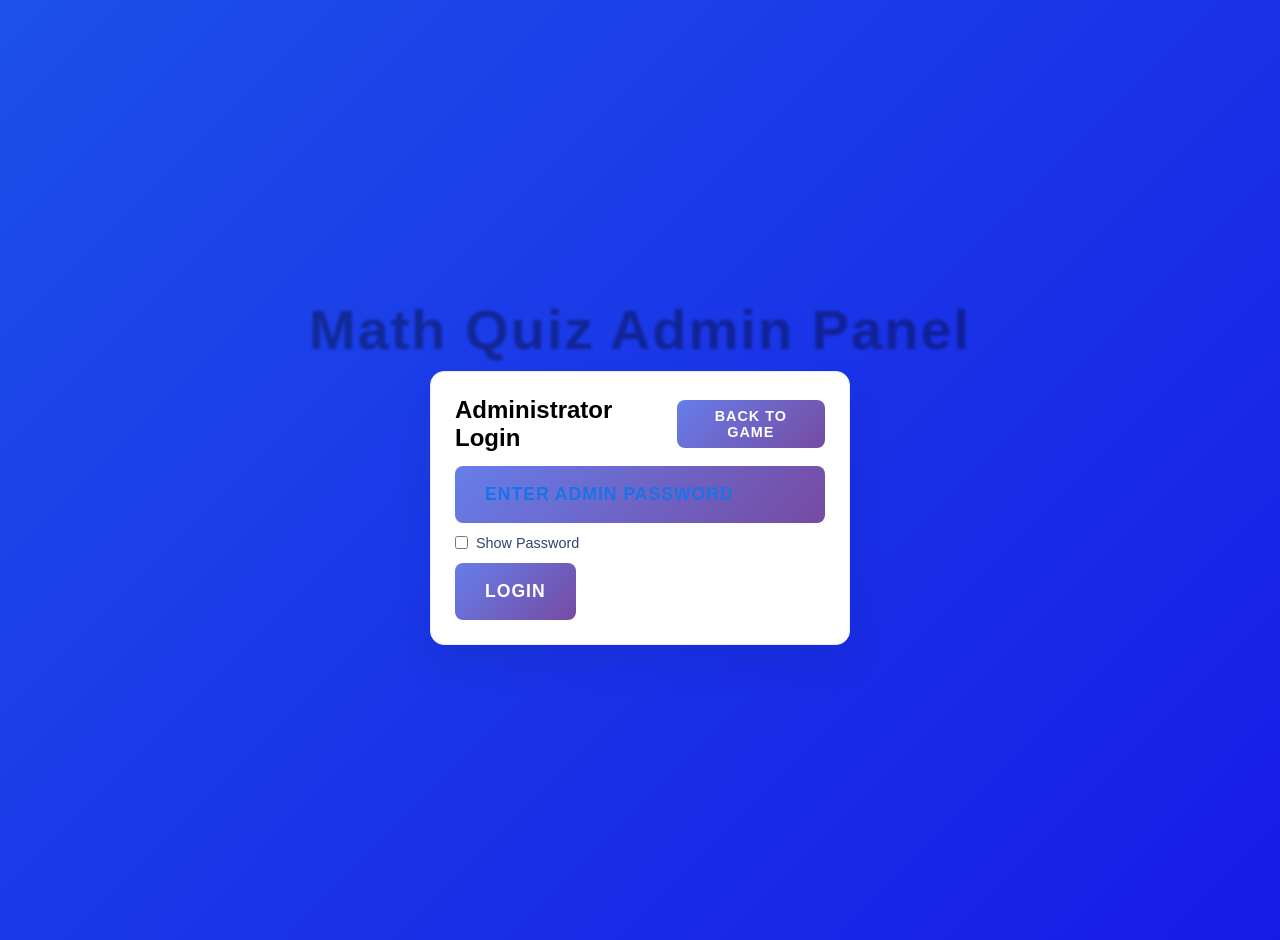
==== admin.html @ 68b77ab8 "Add files via upload" ====
<!DOCTYPE html>
<html lang="en">
<head>
    <meta charset="UTF-8">
    <meta name="viewport" content="width=device-width, initial-scale=1.0">
    <title>Hangman Admin Panel</title>
    <link rel="stylesheet" href="style.css">
</head>
<body class="admin-body">
    <div class="container admin-container">
        <h1 class="menu-title admin-panel-title">Math Quiz Admin Panel</h1>
        <div class="menu-content admin-login-card" style="max-width:420px;margin:0 auto;">
            <div style="display:flex;justify-content:space-between;align-items:center;margin-bottom:14px;">
                <h2>Administrator Login</h2>
                <button class="menu-btn menu-btn-secondary" onclick="backToGame()" style="padding: 8px 14px; font-size: .9rem;">Back to Game</button>
            </div>
            <input type="password" id="admin-password" placeholder="Enter admin password" class="menu-btn admin-input" style="width:100%;margin-bottom:12px;">
            <div style="display:flex; align-items:center; gap:8px; margin-bottom:12px;">
                <input type="checkbox" id="show-password-checkbox" onchange="toggleAdminPassword()" />
                <label for="show-password-checkbox" style="font-size:.9rem; color:#34426e;">Show Password</label>
            </div>
            <button class="menu-btn" onclick="adminLogin()">Login</button>
            <p id="login-error" class="error-text">Incorrect password.</p>
        </div>
        <div id="admin-panel" class="admin-panel-card" style="display:none;">
            <div style="display:flex;justify-content:space-between;align-items:center;margin-bottom:14px;">
                <h2>Manage Questions</h2>
                <button class="menu-btn menu-btn-secondary" onclick="backToGame()" style="padding: 8px 14px; font-size: .9rem;">Back to Game</button>
            </div>
            <div class="d-flex" style="margin-bottom:12px;align-items:center;gap:10px;">
                <label for="difficulty-select" class="admin-label">Difficulty:</label>
                <select id="difficulty-select" class="menu-btn admin-select" style="width:auto;">
                    <option value="easy">Easy</option>
                    <option value="normal" selected>Normal</option>
                    <option value="hard">Hard</option>
                </select>
            </div>
            <input type="text" id="new-word" placeholder="Correct Answer" class="menu-btn admin-input" style="width:100%;margin-bottom:10px;">
            <input type="text" id="new-hint" placeholder="Question" class="menu-btn admin-input" style="width:100%;margin-bottom:10px;">
            <button class="menu-btn menu-btn-primary" onclick="addWord()">Add Question</button>
            <div class="question-summary" style="margin-bottom:12px;">
                <strong>Showing questions for difficulty: </strong>
                <span id="current-difficulty" style="font-weight:700;color:#1a73e8;">Normal</span>
            </div>
            <ul id="word-list" class="admin-list"></ul>
            <h2 style="margin-top:30px;">Leaderboard</h2>
            <div style="display:flex; gap:10px; margin-bottom:10px;">
                <button class="menu-btn" onclick="loadLeaderboard()">Refresh Leaderboard</button>
                <button class="menu-btn menu-btn-secondary" onclick="clearLeaderboardAdmin()">Clear Leaderboard</button>
            </div>
            <table id="leaderboard-table" style="width:100%;margin-top:10px;border-collapse:collapse;">
                <thead>
                    <tr style="background:#eee;"><th>Rank</th><th>Name</th><th>Score</th></tr>
                </thead>
                <tbody></tbody>
            </table>
        </div>
    </div>
    <script src="admin.js"></script>
</body>
</html>
---- style.css ----
* {
    margin: 0;
    padding: 0;
    box-sizing: border-box;
}

body {
    font-family: 'Segoe UI', Tahoma, Geneva, Verdana, sans-serif;
    background: linear-gradient(135deg, #1d50e9 0%, #171be6 100%);
    display: flex;
    justify-content: center;
    align-items: center;
    min-height: 100vh;
    padding: 20px;
}

.container {
    width: 100%;
    max-width: 900px;
    position: relative;
    display: flex;
    justify-content: center;
    align-items: center;
    min-height: 100vh;
}

.game-screen, .menu-screen {
    margin: auto;
}

/* Menu Screen Styles */
.menu-screen {
    background: white;
    border-radius: 15px;
    padding: 60px 40px;
    box-shadow: 0 20px 60px rgba(0, 0, 0, 0.3);
    text-align: center;
    animation: slideIn 0.5s ease-out;
}

.menu-content {
    max-width: 500px;
    margin: 0 auto;
}

.menu-title {
    font-size: 3.5em;
    background: linear-gradient(135deg, #667eea 0%, #764ba2 100%);
    -webkit-background-clip: text;
    -webkit-text-fill-color: transparent;
    background-clip: text;
    margin-bottom: 10px;
    letter-spacing: 2px;
}

.admin-panel-title {
    background: none;
    color: #ff8b00;
    text-shadow: 0 1px 3px rgba(0, 0, 0, 0.35);
}

.admin-panel-card, .admin-login-card {
    background: #ffffff;
    border-radius: 14px;
    padding: 24px;
    box-shadow: 0 18px 36px rgba(16, 35, 96, 0.12);
    border: 1px solid #e6ecff;
    width: 100%;
    max-width: 720px;
    margin: 18px auto;
}

.admin-body {
    min-height: 100vh;
    display: flex;
    justify-content: center;
    align-items: center;
    background: linear-gradient(135deg, #1d50e9 0%, #171be6 100%);
}

.admin-container {
    width: 100%;
    max-width: 900px;
    display: flex;
    flex-direction: column;
    align-items: center;
    justify-content: center;
}

.admin-input {
    border: 1px solid #cbd7ff;
    border-radius: 10px;
    padding: 12px 14px;
    font-size: 1rem;
    background: #f7faff;
}

.admin-input::placeholder {
    color: #1a73e8; /* change placeholder color for admin password prompt */
    opacity: 1;
}

.admin-select {
    border: 1px solid #cbd7ff;
    border-radius: 8px;
    background: white;
    padding: 10px;
    color: #333;
}

.admin-label {
    font-weight: 700;
    color: #34426e;
}

.admin-list {
    margin-top: 14px;
    list-style: none;
    padding: 0;
    display: grid;
    gap: 10px;
}

.admin-list li {
    padding: 10px 14px;
    border: 1px solid #dbe5ff;
    border-radius: 10px;
    background: #f8fbff;
    color: #22315f;
    font-weight: 600;
}

.question-card {
    display: flex;
    flex-direction: column;
    gap: 8px;
}

.question-header {
    display: flex;
    justify-content: space-between;
    align-items: center;
    font-size: 0.98rem;
    color: #1f3e8b;
}

.question-role {
    font-weight: 700;
    margin-right: 8px;
}

.answer-row {
    font-size: 0.96rem;
    color: #2a396d;
}

.difficulty-badge {
    background: #1a73e8;
    color: #fff;
    font-size: 0.75rem;
    padding: 2px 8px;
    border-radius: 10px;
    font-weight: 700;
    text-transform: uppercase;
}


.menu-btn-primary {
    background: linear-gradient(135deg, #4bb5f7 0%, #3a86f9 100%);
    color: white;
}

.menu-btn-secondary {
    background: linear-gradient(135deg, #ff9c78 0%, #ff5f6d 100%);
    color: white;
}

.error-text {
    color: #e74c3c;
    margin-top: 8px;
    display: none;
}

@media (max-width: 768px) {
    .game-area {
        grid-template-columns: 1fr;
        gap: 30px;
    }

    font-size: 1.2em;
    color: #666;
    margin-bottom: 40px;
    font-weight: 500;
}

.keyboard {
    display: grid;
    grid-template-columns: repeat(3, minmax(0, 1fr));
    gap: 8px;
    margin-top: 14px;
}

.keyboard-btn {
    padding: 14px 0;
    border: 1px solid #507ef8;
    background: #4f75ff;
    color: #fff;
    font-size: 1.1rem;
    font-weight: 700;
    border-radius: 10px;
    cursor: pointer;
    transition: all 0.2s ease;
}

.keyboard-btn:hover {
    background: #3b6df5;
    transform: translateY(-1px);
}

.keyboard-submit-btn {
    grid-column: span 3;
    background: linear-gradient(135deg, #ff9f43, #ff6b6b);
}

.menu-buttons {
    display: flex;
    flex-direction: column;
    gap: 15px;
}

.menu-btn {
    padding: 18px 30px;
    font-size: 1.1em;
    background: linear-gradient(135deg, #667eea 0%, #764ba2 100%);
    color: white;
    border: none;
    border-radius: 8px;
    cursor: pointer;
    font-weight: 600;
    transition: all 0.3s ease;
    text-transform: uppercase;
    letter-spacing: 1px;
}

.menu-btn.admin-icon {
    width: 52px;
    height: 52px;
    padding: 0;
    font-size: 1.4rem;
    text-transform: none;
    display: flex;
    align-items: center;
    justify-content: center;
    border-radius: 50%;
    margin: 0 auto;
}

.menu-btn.admin-icon:hover {
    transform: translateY(-3px) scale(1.04);
    box-shadow: 0 10px 20px rgba(102, 126, 234, 0.5);
}

.menu-btn:hover {
    transform: translateY(-3px);
    box-shadow: 0 10px 25px rgba(102, 126, 234, 0.4);
}

.menu-btn:active {
    transform: translateY(-1px);
}

/* Modal Styles */
.modal {
    display: none;
    position: fixed;
    z-index: 1000;
    left: 0;
    top: 0;
    width: 100%;
    height: 100%;
    background-color: rgba(0, 0, 0, 0.5);
    animation: fadeIn 0.3s ease;
}

.modal.show {
    display: flex;
    justify-content: center;
    align-items: center;
}

.modal-content {
    background-color: white;
    padding: 40px;
    border-radius: 15px;
    box-shadow: 0 20px 60px rgba(0, 0, 0, 0.3);
    max-width: 500px;
    width: 90%;
    position: relative;
    max-height: 80vh;
    overflow-y: auto;
    animation: slideUp 0.3s ease-out;
}

.modal-content h2 {
    color: #333;
    margin-bottom: 25px;
    font-size: 1.8em;
}

.modal-content ul {
    list-style: none;
    color: #555;
    line-height: 1.8;
}

.modal-content li {
    padding: 10px 0;
    padding-left: 30px;
    position: relative;
    font-size: 1.05em;
}

.modal-content li:before {
    content: "✓";
    position: absolute;
    left: 0;
    color: #667eea;
    font-weight: bold;
    font-size: 1.2em;
}

.close-btn {
    position: absolute;
    right: 20px;
    top: 20px;
    font-size: 2em;
    font-weight: bold;
    color: #999;
    cursor: pointer;
    transition: color 0.2s;
}

.close-btn:hover {
    color: #333;
}

.difficulty-options {
    display: flex;
    flex-direction: column;
    gap: 15px;
    margin-top: 20px;
}

.difficulty-btn {
    padding: 15px 20px;
    font-size: 1em;
    background: #f0f0f0;
    color: #333;
    border: 2px solid #ddd;
    border-radius: 8px;
    cursor: pointer;
    font-weight: 600;
    transition: all 0.3s ease;
}

.difficulty-btn:hover {
    border-color: #667eea;
    background: #f5f7ff;
}

.difficulty-btn.active {
    background: linear-gradient(135deg, #667eea 0%, #764ba2 100%);
    color: white;
    border-color: #667eea;
}

/* Game Screen Styles */
.game-screen {
    background: white;
    border-radius: 15px;
    padding: 40px;
    box-shadow: 0 20px 60px rgba(0, 0, 0, 0.3);
    animation: slideIn 0.5s ease-out;
}

.top-controls {
    display: flex;
    justify-content: space-between;
    align-items: center;
    margin-bottom: 20px;
}

.back-btn {
    background: #ccc;
    color: #333;
    border: none;
    padding: 10px 20px;
    border-radius: 5px;
    cursor: pointer;
    font-weight: 600;
    transition: all 0.3s ease;
}

.back-btn:hover {
    background: #999;
    color: white;
}

.sound-btn {
    background: #667eea;
    color: white;
    border: none;
    padding: 10px 15px;
    border-radius: 5px;
    cursor: pointer;
    font-size: 1.2em;
    transition: all 0.3s ease;
    min-width: 45px;
}

.sound-btn:hover {
    background: #764ba2;
    transform: scale(1.1);
}

.sound-btn.muted {
    background: #e74c3c;
    opacity: 0.7;
}

.game-content {
    width: 100%;
}

h1 {
    text-align: center;
    color: #333;
    margin-bottom: 20px;
    font-size: 2.5em;
}

.game-stats {
    display: flex;
    justify-content: center;
    gap: 40px;
    margin-bottom: 25px;
    padding: 15px;
    background: #f0f4ff;
    border-radius: 8px;
}

.stat-item {
    display: flex;
    align-items: center;
    gap: 10px;
    font-weight: 600;
}

.stat-label {
    color: #667eea;
    font-size: 1.1em;
}

.stat-value {
    color: #333;
    font-size: 1.5em;
    font-weight: bold;
    min-width: 60px;
    transition: color 0.2s ease;
}

#timer {
    color: #27ae60;
}

.game-area {
    display: grid;
    grid-template-columns: 1fr;
    gap: 30px;
    margin-bottom: 30px;
    justify-items: center;
}

.hangman-section {
    display: none !important;
}

.hangman-section {
    display: none;
    flex-direction: column;
    align-items: center;
    justify-content: center;
}

.hangman-svg {
    width: 200px;
    height: 250px;
    border: 2px solid #ddd;
    border-radius: 10px;
    padding: 10px;
    background: #f9f9f9;
}

.hangman-display {
    margin-top: 20px;
    text-align: center;
}

.hangman-display p {
    font-size: 1.2em;
    color: #333;
    font-weight: 600;
}

#wrong-count {
    color: #e74c3c;
    font-weight: bold;
    font-size: 1.3em;
}

.game-section {
    display: flex;
    flex-direction: column;
    justify-content: flex-start;
}

.word-display {
    display: flex;
    flex-wrap: wrap;
    gap: 0;
    justify-content: center;
    margin-bottom: 30px;
    min-height: 60px;
    align-items: center;
}

.letter {
    display: inline-flex;
    justify-content: center;
    align-items: center;
    width: 40px;
    height: 50px;
    background: #667eea;
    color: white;
    font-size: 1.5em;
    font-weight: bold;
    border: 2px solid #555;
    border-radius: 5px;
    min-width: 40px;
}

.letter.hidden {
    background: #ddd;
    color: #999;
    border-color: #999;
}

.hint-section {
    margin-bottom: 25px;
    padding: 15px;
    background: #f0f4ff;
    border-left: 4px solid #667eea;
    border-radius: 5px;
}

.hint-section p {
    font-size: 1em;
    color: #333;
}

#hint-text {
    font-weight: 600;
    color: #667eea;
}

.question-display {
    text-align: center;
    font-size: 2.4em;
    font-weight: 800;
    color: #1b2f5a;
    padding: 30px 20px;
    background: linear-gradient(135deg, #f2f9ff 0%, #dfeaef 100%);
    border: 2px solid #d9e8ff;
    border-radius: 16px;
    margin-bottom: 25px;
    box-shadow: 0 10px 20px rgba(46, 106, 223, 0.2);
    min-height: 100px;
    display: flex;
    align-items: center;
    justify-content: center;
    text-align: center;
    line-height: 1.2;
}

.answer-input {
    display: flex;
    gap: 10px;
    justify-content: center;
    margin-bottom: 20px;
}

.answer-input input {
    width: 180px;
    padding: 12px 14px;
    font-size: 1.05em;
    border: 2px solid #99c0ff;
    border-radius: 10px;
    outline: none;
    box-shadow: inset 0 2px 8px rgba(24, 40, 92, 0.08);
    transition: border-color 0.25s ease, box-shadow 0.25s ease;
}

.answer-input input:focus {
    border-color: #667eea;
    box-shadow: 0 0 8px rgba(102, 126, 234, 0.3);
}

.answer-input button {
    padding: 12px 22px;
    font-size: 1.02em;
    font-weight: 700;
    background: linear-gradient(135deg, #4cb5f5 0%, #4a8ee8 100%);
    color: white;
    border: none;
    border-radius: 10px;
    cursor: pointer;
    box-shadow: 0 6px 16px rgba(75, 152, 228, 0.35);
    transition: transform 0.2s ease, box-shadow 0.2s ease;
}

.answer-input button:hover {
    transform: translateY(-2px);
    box-shadow: 0 10px 20px rgba(75, 152, 228, 0.45);
}

.answer-input button:active {
    transform: translateY(0);
    box-shadow: 0 5px 12px rgba(75, 152, 228, 0.3);
}

.keyboard {
    display: grid;
    grid-template-columns: repeat(auto-fit, minmax(35px, 1fr));
    gap: 8px;
    margin-bottom: 25px;
    max-width: 100%;
}

.key-btn {
    padding: 8px;
    background: #667eea;
    color: white;
    border: none;
    border-radius: 5px;
    cursor: pointer;
    font-weight: 600;
    font-size: 0.9em;
    transition: all 0.2s ease;
}

.key-btn:hover:not(:disabled) {
    background: #764ba2;
    transform: scale(1.05);
}

.key-btn:disabled {
    background: #ccc;
    color: #666;
    cursor: not-allowed;
    opacity: 0.6;
}

.game-status {
    text-align: center;
    font-size: 1.5em;
    font-weight: bold;
    margin-bottom: 20px;
    min-height: 30px;
}

.status-win {
    color: #27ae60;
}

.status-lose {
    color: #e74c3c;
}

.btn {
    padding: 12px 30px;
    font-size: 1em;
    border: none;
    border-radius: 8px;
    cursor: pointer;
    font-weight: 600;
    transition: all 0.3s ease;
}

.btn-restart {
    background: #667eea;
    color: white;
    width: 100%;
    margin-top: 20px;
}

.btn-restart:hover {
    background: #764ba2;
    transform: translateY(-2px);
    box-shadow: 0 5px 15px rgba(102, 126, 234, 0.4);
}

.game-footer {
    margin-top: 25px;
}

/* Results Modal Styles */
.results-content {
    text-align: center;
}

.end-menu-content {
    text-align: center;
    max-width: 500px;
}

.end-title {
    font-size: 3em;
    margin-bottom: 40px;
    text-shadow: 2px 2px 4px rgba(0,0,0,0.1);
    animation: slideDown 0.5s ease-out;
}

@keyframes slideDown {
    from {
        opacity: 0;
        transform: translateY(-30px);
    }
    to {
        opacity: 1;
        transform: translateY(0);
    }
}

.results-content h2 {
    margin-bottom: 30px;
    font-size: 2em;
}

.result-stats {
    display: grid;
    grid-template-columns: repeat(3, 1fr);
    gap: 20px;
    margin-bottom: 30px;
}

.result-stat {
    background: #f9f9f9;
    padding: 20px;
    border-radius: 8px;
    border: 2px solid #e0e0e0;
}

.result-label {
    display: block;
    color: #666;
    font-size: 0.95em;
    margin-bottom: 8px;
    text-transform: uppercase;
    letter-spacing: 1px;
}

.result-value {
    display: block;
    color: #667eea;
    font-size: 2em;
    font-weight: bold;
}

.result-message {
    background: linear-gradient(135deg, #667eea 0%, #764ba2 100%);
    color: white;
    padding: 20px;
    border-radius: 8px;
    margin-bottom: 25px;
    font-size: 1.2em;
    font-weight: 600;
    min-height: 40px;
    display: flex;
    align-items: center;
    justify-content: center;
}

.result-message.timeout {
    background: linear-gradient(135deg, #f39c12 0%, #e74c3c 100%);
}

/* Leaderboard Styles */
.leaderboard-content {
    max-width: 600px;
    max-height: 70vh;
    overflow-y: auto;
}

.leaderboard-content h2 {
    text-align: center;
    font-size: 2em;
    margin-bottom: 25px;
}

.leaderboard-filters {
    display: flex;
    gap: 10px;
    justify-content: center;
    margin-bottom: 20px;
    flex-wrap: wrap;
}

.leaderboard-filter-btn {
    padding: 8px 16px;
    border: 2px solid #667eea;
    background: white;
    color: #667eea;
    border-radius: 20px;
    cursor: pointer;
    font-weight: 600;
    transition: all 0.3s ease;
}

.leaderboard-filter-btn:hover {
    background: #667eea;
    color: white;
}

.leaderboard-filter-btn.active {
    background: linear-gradient(135deg, #667eea 0%, #764ba2 100%);
    color: white;
    border-color: #764ba2;
}

.leaderboard-table {
    margin-bottom: 25px;
}

.leaderboard-row {
    display: grid;
    grid-template-columns: 50px 1fr 80px 100px 80px;
    gap: 15px;
    padding: 12px;
    background: #f9f9f9;
    border-radius: 5px;
    margin-bottom: 8px;
    align-items: center;
    font-weight: 500;
}

.leaderboard-row.header {
    background: linear-gradient(135deg, #667eea 0%, #764ba2 100%);
    color: white;
    font-weight: 600;
    margin-bottom: 15px;
}

.leaderboard-rank {
    text-align: center;
    font-weight: bold;
    min-width: 40px;
}

.leaderboard-rank.first {
    font-size: 1.3em;
}

.leaderboard-name {
    overflow: hidden;
    text-overflow: ellipsis;
    white-space: nowrap;
}

.leaderboard-score {
    text-align: center;
    color: #667eea;
    font-weight: bold;
}

.leaderboard-difficulty {
    text-align: center;
    font-size: 0.9em;
    color: #666;
}

.leaderboard-date {
    text-align: center;
    font-size: 0.85em;
    color: #999;
}

.leaderboard-empty {
    text-align: center;
    padding: 40px 20px;
    color: #999;
    font-size: 1.1em;
}

.name-input-section {
    background: #f0f4ff;
    padding: 15px;
    border-radius: 8px;
    margin-bottom: 20px;
}

.name-input-section label {
    display: block;
    margin-bottom: 8px;
    font-weight: 600;
    color: #333;
}

.name-input-section input {
    width: 100%;
    padding: 10px;
    border: 2px solid #667eea;
    border-radius: 5px;
    font-size: 1em;
    font-family: inherit;
    box-sizing: border-box;
}

.name-input-section input:focus {
    outline: none;
    border-color: #764ba2;
    box-shadow: 0 0 5px rgba(102, 126, 234, 0.3);
}

.results-buttons {
    display: flex;
    gap: 15px;
    justify-content: center;
    flex-wrap: wrap;
}

.results-buttons .menu-btn {
    flex: 1;
    min-width: 150px;
    max-width: 200px;
}

.end-menu-buttons {
    display: flex;
    gap: 20px;
    justify-content: center;
    flex-wrap: wrap;
    margin-top: 40px;
}

.end-menu-btn {
    padding: 16px 32px;
    font-size: 1.2em;
    font-weight: 700;
    border: none;
    border-radius: 10px;
    cursor: pointer;
    transition: all 0.3s ease;
    text-transform: uppercase;
    letter-spacing: 1px;
    min-width: 180px;
    box-shadow: 0 4px 15px rgba(0,0,0,0.2);
}

.play-again-btn {
    background: linear-gradient(135deg, #667eea 0%, #764ba2 100%);
    color: white;
}

.play-again-btn:hover {
    transform: translateY(-2px);
    box-shadow: 0 6px 20px rgba(102, 126, 234, 0.4);
}

.continue-btn {
    background: linear-gradient(135deg, #4CAF50 0%, #45a049 100%);
    color: white;
}

.continue-btn:hover {
    transform: translateY(-2px);
    box-shadow: 0 6px 20px rgba(76, 175, 80, 0.4);
}

.back-menu-btn {
    background: linear-gradient(135deg, #f093fb 0%, #f5576c 100%);
    color: white;
}

.back-menu-btn:hover {
    transform: translateY(-2px);
    box-shadow: 0 6px 20px rgba(245, 87, 108, 0.4);
}

.end-menu-btn:active {
    transform: translateY(0);
}

/* Animations */
@keyframes slideIn {
    from {
        opacity: 0;
        transform: translateY(20px);
    }
    to {
        opacity: 1;
        transform: translateY(0);
    }
}

@keyframes slideUp {
    from {
        opacity: 0;
        transform: translateY(50px);
    }
    to {
        opacity: 1;
        transform: translateY(0);
    }
}

@keyframes fadeIn {
    from {
        opacity: 0;
    }
    to {
        opacity: 1;
    }
}

@media (max-width: 768px) {
    .game-area {
        grid-template-columns: 1fr;
        gap: 18px;
    }

    h1 {
        font-size: 1.8em;
    }

    .game-content {
        padding: 12px;
    }

    .stat-item {
        gap: 4px;
    }

    .game-stats {
        flex-direction: column;
        align-items: center;
        gap: 10px;
    }

    .question-display {
        font-size: 1.8em;
        min-height: 110px;
        padding: 18px 12px;
    }

    .answer-input {
        flex-direction: column;
        gap: 8px;
    }

    .answer-input input {
        width: 100%;
    }

    .answer-input button {
        width: 100%;
    }

    .keyboard {
        grid-template-columns: repeat(auto-fit, minmax(34px, 1fr));
    }

    .menu-title {
        font-size: 2.2em;
    }

    .menu-btn {
        padding: 12px 16px;
        font-size: 0.95em;
    }

    .admin-panel-card,
    .admin-login-card,
    .menu-screen,
    .game-screen {
        margin: 12px;
        width: auto;
    }

    .result-stats {
        grid-template-columns: 1fr;
    }
}
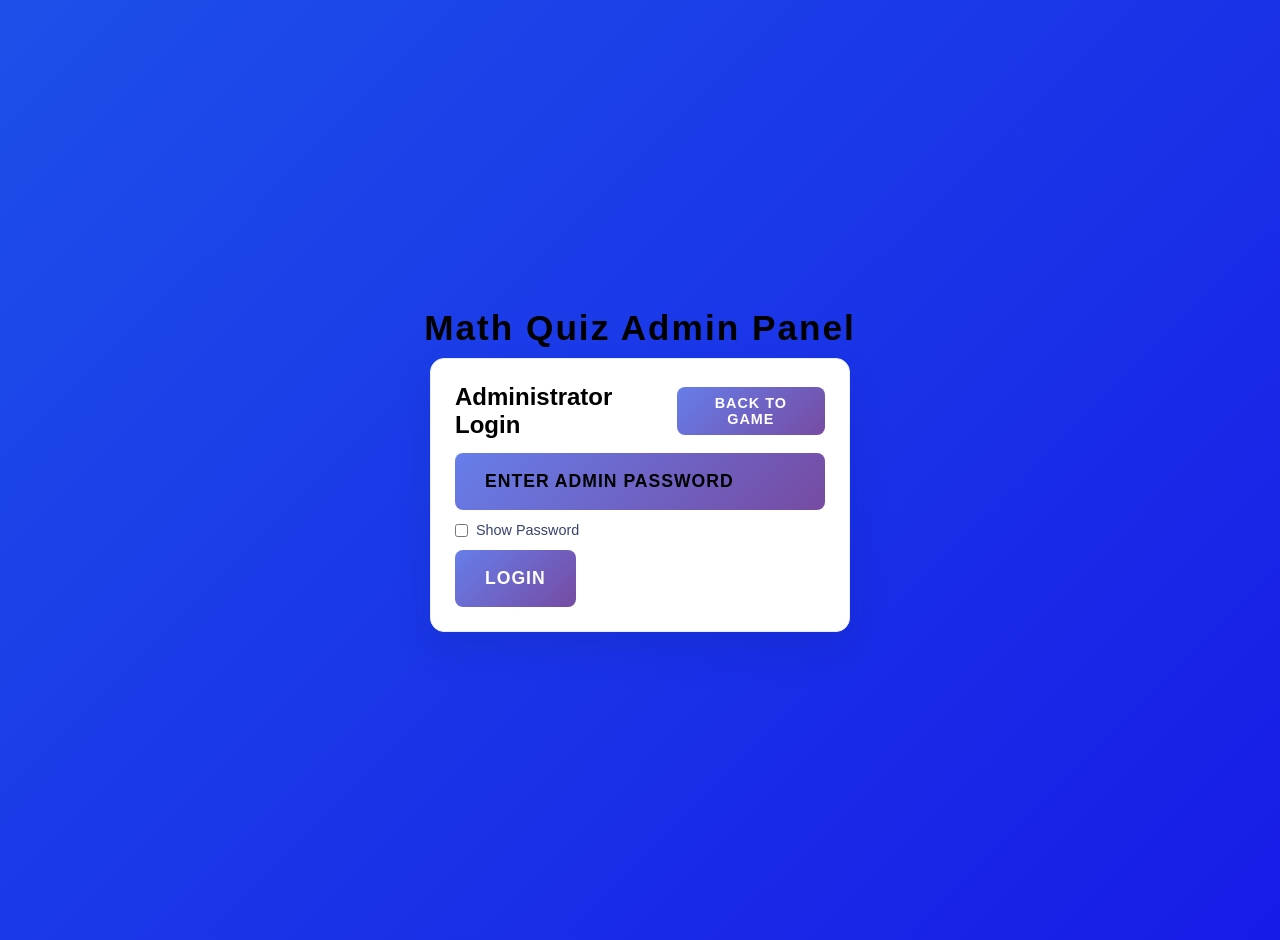
==== commit 8911ebca: "Add files via upload" ====
--- a/admin.html
+++ b/admin.html
@@ -35,6 +35,7 @@
                     <option value="hard">Hard</option>
                 </select>
             </div>
+            <input type="number" id="new-level" placeholder="Question Level (1, 2, 3...)" class="menu-btn admin-input" style="width:100%;margin-bottom:10px;" min="1" value="1">
             <input type="text" id="new-word" placeholder="Correct Answer" class="menu-btn admin-input" style="width:100%;margin-bottom:10px;">
             <input type="text" id="new-hint" placeholder="Question" class="menu-btn admin-input" style="width:100%;margin-bottom:10px;">
             <button class="menu-btn menu-btn-primary" onclick="addWord()">Add Question</button>
@@ -54,8 +55,52 @@
                 </thead>
                 <tbody></tbody>
             </table>
+            
+            <h2 style="margin-top:30px;">Scoring System Configuration</h2>
+            <div style="background:#f0f4ff; padding:15px; border-radius:8px; margin-bottom:15px;">
+                <div style="margin-bottom:15px;">
+                    <label class="admin-label">Base Score (Correct Answer):</label>
+                    <input type="number" id="base-score-correct" class="menu-btn admin-input" style="width:100%;margin-bottom:8px;">
+                </div>
+                <div style="margin-bottom:15px;">
+                    <label class="admin-label">Attempt Penalty (per wrong attempt):</label>
+                    <input type="number" id="attempt-penalty" class="menu-btn admin-input" style="width:100%;margin-bottom:8px;">
+                </div>
+                <div style="margin-bottom:15px;">
+                    <label class="admin-label">Time Bonus (points per second - hard only):</label>
+                    <input type="number" id="time-bonus" class="menu-btn admin-input" style="width:100%;margin-bottom:8px;">
+                </div>
+                <div style="margin-bottom:15px;">
+                    <label class="admin-label">Level Multiplier Increment (per level):</label>
+                    <input type="number" id="level-multiplier" class="menu-btn admin-input" step="0.1" style="width:100%;margin-bottom:8px;">
+                </div>
+                <div style="margin-bottom:15px;">
+                    <label class="admin-label">Difficulty Multipliers:</label>
+                    <div style="display:grid; grid-template-columns:1fr 1fr 1fr; gap:10px;">
+                        <div>
+                            <label style="font-size:0.9em;">Easy:</label>
+                            <input type="number" id="multiplier-easy" class="menu-btn admin-input" step="0.1" style="width:100%;">
+                        </div>
+                        <div>
+                            <label style="font-size:0.9em;">Normal:</label>
+                            <input type="number" id="multiplier-normal" class="menu-btn admin-input" step="0.1" style="width:100%;">
+                        </div>
+                        <div>
+                            <label style="font-size:0.9em;">Hard:</label>
+                            <input type="number" id="multiplier-hard" class="menu-btn admin-input" step="0.1" style="width:100%;">
+                        </div>
+                    </div>
+                </div>
+                <button class="menu-btn menu-btn-primary" onclick="loadScoringConfig()" style="width:100%;margin-bottom:8px;">📋 Load Current Config</button>
+                <button class="menu-btn" onclick="saveScoringConfig()" style="width:100%;">💾 Save Scoring Config</button>
+            </div>
+            <div id="scoring-display" style="background:#f9f9f9; padding:15px; border-radius:8px; border-left:4px solid #1a73e8;">
+                <h3 style="margin-top:0;color:#1a73e8;">Current Scoring Settings:</h3>
+                <pre id="scoring-preview" style="font-size:0.9em; max-height:200px; overflow-y:auto;"></pre>
+            </div>
         </div>
     </div>
+    <script src="scoring-config.js"></script>
     <script src="admin.js"></script>
 </body>
 </html>
--- a/style.css
+++ b/style.css
@@ -22,6 +22,7 @@
     justify-content: center;
     align-items: center;
     min-height: 100vh;
+    margin: 0 auto;
 }
 
 .game-screen, .menu-screen {
@@ -32,15 +33,18 @@
 .menu-screen {
     background: white;
     border-radius: 15px;
-    padding: 60px 40px;
+    padding: 50px 40px;
     box-shadow: 0 20px 60px rgba(0, 0, 0, 0.3);
     text-align: center;
     animation: slideIn 0.5s ease-out;
+    max-height: 100vh;
+    overflow-y: auto;
 }
 
 .menu-content {
-    max-width: 500px;
+    max-width: 100%;
     margin: 0 auto;
+    width: 100%;
 }
 
 .menu-title {
@@ -54,9 +58,13 @@
 }
 
 .admin-panel-title {
-    background: none;
-    color: #ff8b00;
-    text-shadow: 0 1px 3px rgba(0, 0, 0, 0.35);
+    background: none !important;
+    color: black !important;
+    font-weight: bold;
+    font-size: 2.2em;
+    -webkit-background-clip: unset !important;
+    -webkit-text-fill-color: black !important;
+    background-clip: unset !important;
 }
 
 .admin-panel-card, .admin-login-card {
@@ -96,7 +104,7 @@
 }
 
 .admin-input::placeholder {
-    color: #1a73e8; /* change placeholder color for admin password prompt */
+    color: black;
     opacity: 1;
 }
 
@@ -290,7 +298,7 @@
 
 .modal-content {
     background-color: white;
-    padding: 40px;
+    padding: 35px;
     border-radius: 15px;
     box-shadow: 0 20px 60px rgba(0, 0, 0, 0.3);
     max-width: 500px;
@@ -378,27 +386,32 @@
 .game-screen {
     background: white;
     border-radius: 15px;
-    padding: 40px;
+    padding: 30px;
     box-shadow: 0 20px 60px rgba(0, 0, 0, 0.3);
     animation: slideIn 0.5s ease-out;
+    max-height: 100vh;
+    overflow-y: auto;
 }
 
 .top-controls {
     display: flex;
     justify-content: space-between;
     align-items: center;
-    margin-bottom: 20px;
+    margin-bottom: 15px;
+    gap: 10px;
 }
 
 .back-btn {
     background: #ccc;
     color: #333;
     border: none;
-    padding: 10px 20px;
+    padding: 8px 15px;
     border-radius: 5px;
     cursor: pointer;
     font-weight: 600;
     transition: all 0.3s ease;
+    font-size: 0.9em;
+    white-space: nowrap;
 }
 
 .back-btn:hover {
@@ -410,12 +423,16 @@
     background: #667eea;
     color: white;
     border: none;
-    padding: 10px 15px;
+    padding: 8px 12px;
     border-radius: 5px;
     cursor: pointer;
-    font-size: 1.2em;
+    font-size: 1.1em;
     transition: all 0.3s ease;
-    min-width: 45px;
+    min-width: 38px;
+    height: 38px;
+    display: flex;
+    align-items: center;
+    justify-content: center;
 }
 
 .sound-btn:hover {
@@ -430,21 +447,24 @@
 
 .game-content {
     width: 100%;
+    display: flex;
+    flex-direction: column;
+    max-width: 100%;
 }
 
 h1 {
     text-align: center;
     color: #333;
+    margin-bottom: 15px;
+    font-size: 2.2em;
+}
+
+.game-stats {
+    display: flex;
+    justify-content: center;
+    gap: 25px;
     margin-bottom: 20px;
-    font-size: 2.5em;
-}
-
-.game-stats {
-    display: flex;
-    justify-content: center;
-    gap: 40px;
-    margin-bottom: 25px;
-    padding: 15px;
+    padding: 12px 10px;
     background: #f0f4ff;
     border-radius: 8px;
 }
@@ -458,14 +478,14 @@
 
 .stat-label {
     color: #667eea;
-    font-size: 1.1em;
+    font-size: 1em;
 }
 
 .stat-value {
     color: #333;
-    font-size: 1.5em;
+    font-size: 1.3em;
     font-weight: bold;
-    min-width: 60px;
+    min-width: 50px;
     transition: color 0.2s ease;
 }
 
@@ -575,21 +595,22 @@
 
 .question-display {
     text-align: center;
-    font-size: 2.4em;
+    font-size: 2em;
     font-weight: 800;
     color: #1b2f5a;
-    padding: 30px 20px;
+    padding: 20px 15px;
     background: linear-gradient(135deg, #f2f9ff 0%, #dfeaef 100%);
     border: 2px solid #d9e8ff;
-    border-radius: 16px;
-    margin-bottom: 25px;
+    border-radius: 12px;
+    margin-bottom: 20px;
     box-shadow: 0 10px 20px rgba(46, 106, 223, 0.2);
-    min-height: 100px;
+    min-height: 90px;
     display: flex;
     align-items: center;
     justify-content: center;
     text-align: center;
     line-height: 1.2;
+    word-wrap: break-word;
 }
 
 .answer-input {
@@ -600,11 +621,11 @@
 }
 
 .answer-input input {
-    width: 180px;
-    padding: 12px 14px;
-    font-size: 1.05em;
+    width: 200px;
+    padding: 11px 12px;
+    font-size: 1em;
     border: 2px solid #99c0ff;
-    border-radius: 10px;
+    border-radius: 8px;
     outline: none;
     box-shadow: inset 0 2px 8px rgba(24, 40, 92, 0.08);
     transition: border-color 0.25s ease, box-shadow 0.25s ease;
@@ -616,13 +637,13 @@
 }
 
 .answer-input button {
-    padding: 12px 22px;
-    font-size: 1.02em;
+    padding: 11px 20px;
+    font-size: 0.95em;
     font-weight: 700;
     background: linear-gradient(135deg, #4cb5f5 0%, #4a8ee8 100%);
     color: white;
     border: none;
-    border-radius: 10px;
+    border-radius: 8px;
     cursor: pointer;
     box-shadow: 0 6px 16px rgba(75, 152, 228, 0.35);
     transition: transform 0.2s ease, box-shadow 0.2s ease;
@@ -796,7 +817,7 @@
 
 /* Leaderboard Styles */
 .leaderboard-content {
-    max-width: 600px;
+    max-width: 100%;
     max-height: 70vh;
     overflow-y: auto;
 }
@@ -1033,54 +1054,108 @@
 }
 
 @media (max-width: 768px) {
+    body {
+        padding: 8px;
+    }
+
+    .container {
+        min-height: auto;
+    }
+
+    .game-screen {
+        padding: 16px;
+        border-radius: 10px;
+        max-height: calc(100vh - 16px);
+    }
+
+    .menu-screen {
+        padding: 30px 20px;
+        margin: 10px;
+    }
+
     .game-area {
         grid-template-columns: 1fr;
-        gap: 18px;
+        gap: 12px;
     }
 
     h1 {
-        font-size: 1.8em;
+        font-size: 1.6em;
+        margin-bottom: 12px;
     }
 
     .game-content {
-        padding: 12px;
+        padding: 0;
     }
 
     .stat-item {
-        gap: 4px;
+        gap: 3px;
     }
 
     .game-stats {
-        flex-direction: column;
+        flex-direction: row;
         align-items: center;
-        gap: 10px;
+        gap: 12px;
+        padding: 10px 8px;
+        justify-content: space-around;
+    }
+
+    .stat-label {
+        font-size: 0.9em;
+    }
+
+    .stat-value {
+        font-size: 1.2em;
+        min-width: 45px;
     }
 
     .question-display {
-        font-size: 1.8em;
-        min-height: 110px;
-        padding: 18px 12px;
+        font-size: 1.5em;
+        min-height: 80px;
+        padding: 15px 12px;
+        margin-bottom: 15px;
     }
 
     .answer-input {
         flex-direction: column;
         gap: 8px;
+        margin-bottom: 15px;
     }
 
     .answer-input input {
         width: 100%;
+        font-size: 16px;
+        padding: 10px 10px;
     }
 
     .answer-input button {
         width: 100%;
-    }
-
-    .keyboard {
-        grid-template-columns: repeat(auto-fit, minmax(34px, 1fr));
+        padding: 12px 10px;
+    }
+
+    .hangman-display p {
+        font-size: 1em;
+    }
+
+    #wrong-count {
+        font-size: 1.1em;
+    }
+
+    .game-status {
+        font-size: 1.1em;
+        margin-bottom: 15px;
+    }
+
+    .top-controls {
+        margin-bottom: 10px;
     }
 
     .menu-title {
-        font-size: 2.2em;
+        font-size: 2em;
+    }
+
+    .menu-subtitle {
+        font-size: 1em;
+        margin-bottom: 25px;
     }
 
     .menu-btn {
@@ -1090,13 +1165,187 @@
 
     .admin-panel-card,
     .admin-login-card,
-    .menu-screen,
-    .game-screen {
-        margin: 12px;
-        width: auto;
+    .menu-screen {
+        margin: 10px;
+        width: calc(100% - 20px);
+        padding: 20px;
+        border-radius: 12px;
+    }
+
+    .modal-content {
+        width: 95%;
+        padding: 25px;
+        border-radius: 12px;
+        max-height: 85vh;
+    }
+
+    .modal-content h2 {
+        font-size: 1.5em;
+        margin-bottom: 20px;
     }
 
     .result-stats {
         grid-template-columns: 1fr;
-    }
-}
+        gap: 15px;
+    }
+
+    .end-menu-buttons {
+        flex-direction: column;
+        gap: 12px;
+        margin-top: 25px;
+    }
+
+    .end-menu-btn {
+        width: 100%;
+        min-width: 100%;
+        padding: 14px 16px;
+        font-size: 1em;
+    }
+
+    .leaderboard-row {
+        grid-template-columns: 40px 1fr 60px 80px 60px;
+        gap: 8px;
+        padding: 10px;
+        font-size: 0.9em;
+    }
+
+    .leaderboard-filters {
+        gap: 6px;
+    }
+
+    .leaderboard-filter-btn {
+        padding: 6px 12px;
+        font-size: 0.85em;
+    }
+}
+
+@media (max-width: 480px) {
+    .game-screen {
+        padding: 12px;
+    }
+
+    .menu-screen {
+        padding: 20px 15px;
+    }
+
+    h1 {
+        font-size: 1.4em;
+        margin-bottom: 10px;
+    }
+
+    .menu-title {
+        font-size: 1.6em;
+    }
+
+    .menu-subtitle {
+        font-size: 0.9em;
+    }
+
+    .game-stats {
+        gap: 10px;
+        padding: 8px 6px;
+    }
+
+    .stat-label {
+        font-size: 0.85em;
+    }
+
+    .stat-value {
+        font-size: 1.1em;
+        min-width: 40px;
+    }
+
+    .question-display {
+        font-size: 1.3em;
+        min-height: 75px;
+        padding: 12px 10px;
+        margin-bottom: 12px;
+    }
+
+    .answer-input {
+        gap: 6px;
+        margin-bottom: 12px;
+    }
+
+    .answer-input input {
+        padding: 9px 8px;
+        font-size: 15px;
+    }
+
+    .answer-input button {
+        padding: 10px 8px;
+        font-size: 0.9em;
+    }
+
+    .top-controls {
+        gap: 8px;
+        margin-bottom: 8px;
+    }
+
+    .back-btn {
+        padding: 7px 12px;
+        font-size: 0.85em;
+    }
+
+    .sound-btn {
+        padding: 7px 10px;
+        min-width: 35px;
+        height: 35px;
+    }
+
+    .game-status {
+        font-size: 1em;
+        margin-bottom: 12px;
+    }
+
+    .end-menu-btn {
+        padding: 12px 14px;
+        font-size: 0.95em;
+    }
+
+    .menu-btn {
+        padding: 11px 14px;
+        font-size: 0.9em;
+    }
+
+    .modal-content {
+        padding: 20px;
+        width: 98%;
+    }
+
+    .modal-content h2 {
+        font-size: 1.3em;
+        margin-bottom: 15px;
+    }
+
+    .modal-content li {
+        padding: 8px 0;
+        padding-left: 25px;
+        font-size: 0.95em;
+    }
+
+    .difficulty-options {
+        gap: 12px;
+    }
+
+    .difficulty-btn {
+        padding: 12px 15px;
+        font-size: 0.9em;
+    }
+
+    .result-stats {
+        gap: 12px;
+    }
+
+    .result-stat {
+        padding: 15px;
+    }
+
+    .result-label {
+        font-size: 0.85em;
+    }
+
+    .result-value {
+        font-size: 1.5em;
+    }
+}
